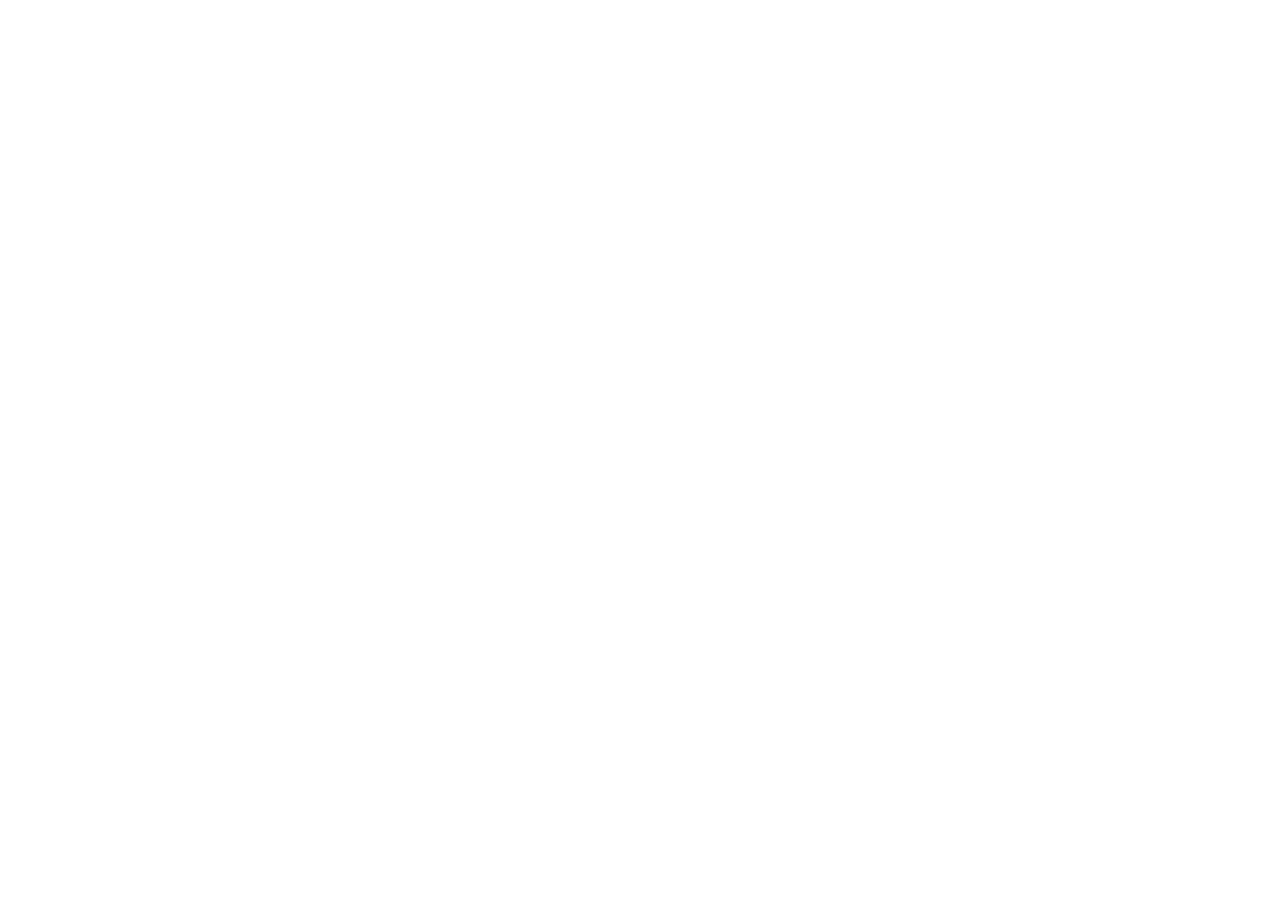
==== Online_Shopping_Application_Frontend/HTML_FILES/index.html @ 01567838 "frontend folder ready" ====
<!DOCTYPE html>
<html lang="en">
<head>
    <meta charset="UTF-8">
    <meta name="viewport" content="width=device-width, initial-scale=1.0">
    <title>Document</title>
</head>
<body>
    
</body>
</html>
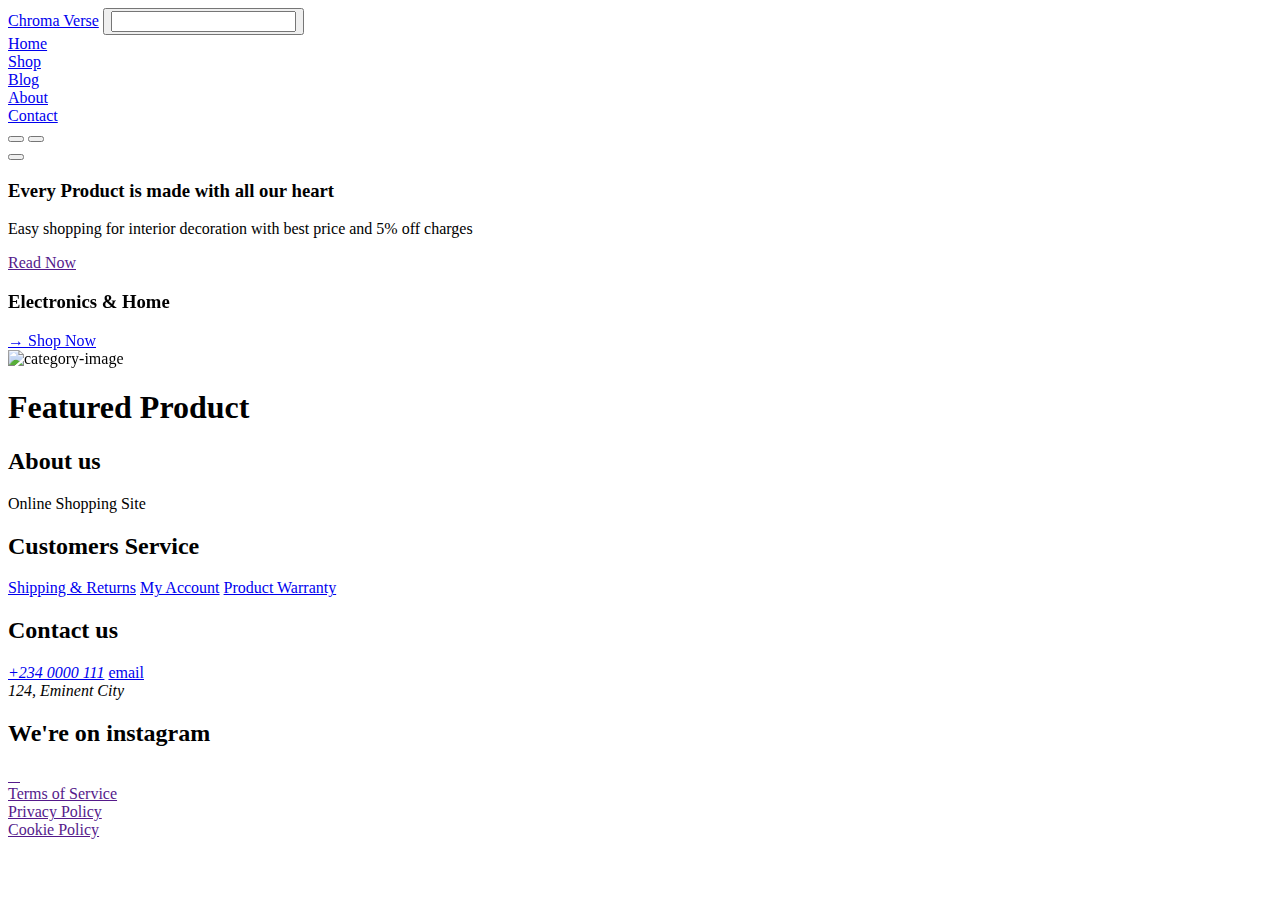
==== commit 243aa0a3: "Merge pull request #38 from Rohit-Ramawat/fw25_259_day-4" ====
--- a/Online_Shopping_Application_Frontend/HTML_FILES/index.html
+++ b/Online_Shopping_Application_Frontend/HTML_FILES/index.html
@@ -1,11 +1,172 @@
 <!DOCTYPE html>
 <html lang="en">
+
 <head>
     <meta charset="UTF-8">
+    <meta http-equiv="X-UA-Compatible" content="IE=edge">
     <meta name="viewport" content="width=device-width, initial-scale=1.0">
-    <title>Document</title>
+    <title>Home</title>
+    <link rel="stylesheet" href="/CSS_FILES/index.css">
+    <link rel="stylesheet" href="https://cdnjs.cloudflare.com/ajax/libs/font-awesome/6.1.1/css/all.min.css"
+        integrity="sha512-KfkfwYDsLkIlwQp6LFnl8zNdLGxu9YAA1QvwINks4PhcElQSvqcyVLLD9aMhXd13uQjoXtEKNosOWaZqXgel0g=="
+        crossorigin="anonymous" referrerpolicy="no-referrer" />
+
+    <link rel="stylesheet" href="https://cdn.jsdelivr.net/npm/swiper/swiper-bundle.min.css" />
 </head>
+
 <body>
-    
+    <header>
+        <a href="/index.html" class="logo">Chroma Verse</a>
+        <button><i class="fa-solid fa-magnifying-glass"></i> <input type="text"></button>
+
+        <nav class="navigations">
+            <li><a href="/">Home</a></li>
+            <li><a href="/">Shop</a></li>
+            <li><a href="/">Blog</a></li>
+            <li><a href="/">About</a></li>
+            <li><a href="/">Contact</a></li>
+        </nav>
+
+        <div class="nav-actions">
+            <button><i class="fa-solid fa-cart-shopping"></i></button>
+            <button><i class="fa-solid fa-user"></i></button>
+        </div>
+
+        <button class="menu-btn">
+            <div></div>
+            <div></div>
+        </button>
+    </header>
+
+    <main>
+        <section class="carousel">
+            <h3>Every Product is made with all our heart</h3>
+            <p>Easy shopping for interior decoration with best price and 5% off charges </p>
+            <a href="" class="read-now-btn">Read Now</a>
+        </section>
+        <div class="swiper product-display-box mySwiper">
+            <div class="swiper-wrapper">
+                <div class="swiper-slide display-card">
+                    <div class="display-card-actions">
+                        <h3 class="product-category">Electronics & Home</h3>
+                        <a class="product-category-link" href="/">&RightArrow; Shop Now</a>
+                    </div>
+                    <img src="https://media-ik.croma.com/prod/https://media.croma.com/image/upload/v1689876681/Croma%20Assets/CMS/LP%20Page%20Banners/2023/HP%20Top%20Rotating%20Deals/21st%20July/HP_WKS_18July2023_pjqffs.jpg?tr=w-2048" class="category-image"
+                        alt="category-image">
+                </div>
+                <div class="swiper-slide display-card">
+                    <div class="display-card-actions">
+                        <h3 class="product-category">Lamp Collections</h3>
+                        <a class="product-category-link" href="/">&RightArrow; Shop Now</a>
+                    </div>
+                    <img src="./images/interior-design-living-area-reception-with-armchair.jpg" class="category-image"
+                        alt="category-image">
+                </div>
+                <div class="swiper-slide display-card">
+                    <div class="display-card-actions">
+                        <h3 class="product-category">Home decoration</h3>
+                        <a class="product-category-link" href="/">&RightArrow; Shop Now</a>
+                    </div>
+                    <img src="./images/mock-up-living-room-interior-with-armchair.jpg" class="category-image"
+                        alt="category-image">
+                </div>
+            </div>
+            <div class="swiper-pagination"></div>
+        </div>
+
+
+        <section class="products">
+            <h1 class="products-head-label">Featured Product</h1>
+            <div class="products-container">
+                <!-- Items Added Using Js -->
+            </div>
+        </section>
+
+        <!-- <section class="services">
+            <div class="service-list">
+                <img src="./icons/customer-support.png" class="service-icon" alt="">
+                <h3>24/7 support</h3>
+                <p>Available customer service 24/7</p>
+            </div>
+            <div class="service-list">
+                <img src="./icons/membership.png" class="service-icon" alt="">
+                <h3>Membership offers</h3>
+                <p>Great offers/discount for memebers</p>
+            </div>
+            <div class="service-list">
+                <img src="./icons/free-shipping.png" class="service-icon" alt="">
+                <h3>Free shipping</h3>
+                <p>Shipping with no cost within USA</p>
+            </div>
+            <div class="service-list">
+                <img src="./icons/money-back.png" class="service-icon" alt="">
+                <h3>Moneyback guarantee</h3>
+                <p>Refund if product doesn't meet expectation.</p>
+            </div>
+        </section> -->
+
+    </main>
+
+    <footer>
+        <div class="footer-sections-wrapper">
+            <div>
+                <h2 class="footer-section-label">About us</h2>
+                <p>Online Shopping Site</p>
+                <div class="social-actions">
+                    <a href="/facebook" class="social-link"><i class="fa-brands fa-facebook-f"></i></a>
+                    <a href="/instagram" class="social-link"><i class="fa-brands fa-instagram"></i></a>
+                    <a href="/twitter" class="social-link"><i class="fa-brands fa-twitter"></i></a>
+                    <a href="/youtube" class="social-link"><i class="fa-brands fa-youtube"></i></a>
+                    <a href="/googleplus" class="social-link"><i class="fa-brands fa-google-plus-g"></i></a>
+                </div>
+            </div>
+            <div>
+                <h2 class="footer-section-label">Customers Service</h2>
+                <div class="customers-service-list">
+                    <a href="/">Shipping & Returns</a>
+                    <a href="/">My Account</a>
+                    <a href="/">Product Warranty</a>
+                </div>
+            </div>
+            <div>
+                <h2 class="footer-section-label">Contact us</h2>
+                <div class="contact-actions">
+                    <a href="tel:+"><i class="fa-solid fa-phone"> <span>+234 0000 111</span></i></a>
+                    <a href="mailto:"><i class="fa-solid fa-paper-plane"></i><span>email</span></a>
+                    <address><i class="fa-solid fa-location-pin"></i><span>124, Eminent City </span></address>
+                </div>
+            </div>
+            <div>
+                <h2 class="footer-section-label">We're on instagram</h2>
+                <div class="instgram-reels">
+                    <a href="">
+                        <img src="./images/vertical-shot-chair-with-net.jpg" alt="" class="instagram-reels-post">
+                    </a>
+                    <a href="">
+                        <img src="./images/nightstand.jpg" alt="" class="instagram-reels-post">
+                    </a>
+                    <a href="">
+                        <img src="./images/wooden-chair-with-black-leather-seat.jpg" alt=""
+                            class="instagram-reels-post">
+                    </a>
+                    <a href="">
+                        <img src="./images/clothing-stand.jpg" alt="" class="instagram-reels-post">
+                    </a>
+                </div>
+            </div>
+        </div>
+
+        <div class="footer-subfoot">
+            <nav class="subfoot-actions">
+                <li><a href="">Terms of Service</a></li>
+                <li><a href="">Privacy Policy</a></li>
+                <li><a href="">Cookie Policy</a></li>
+            </nav>
+        </div>
+    </footer>
+
+    <script src="/JAVASCRIPT_FILES/index.js"></script>
+
 </body>
+
 </html>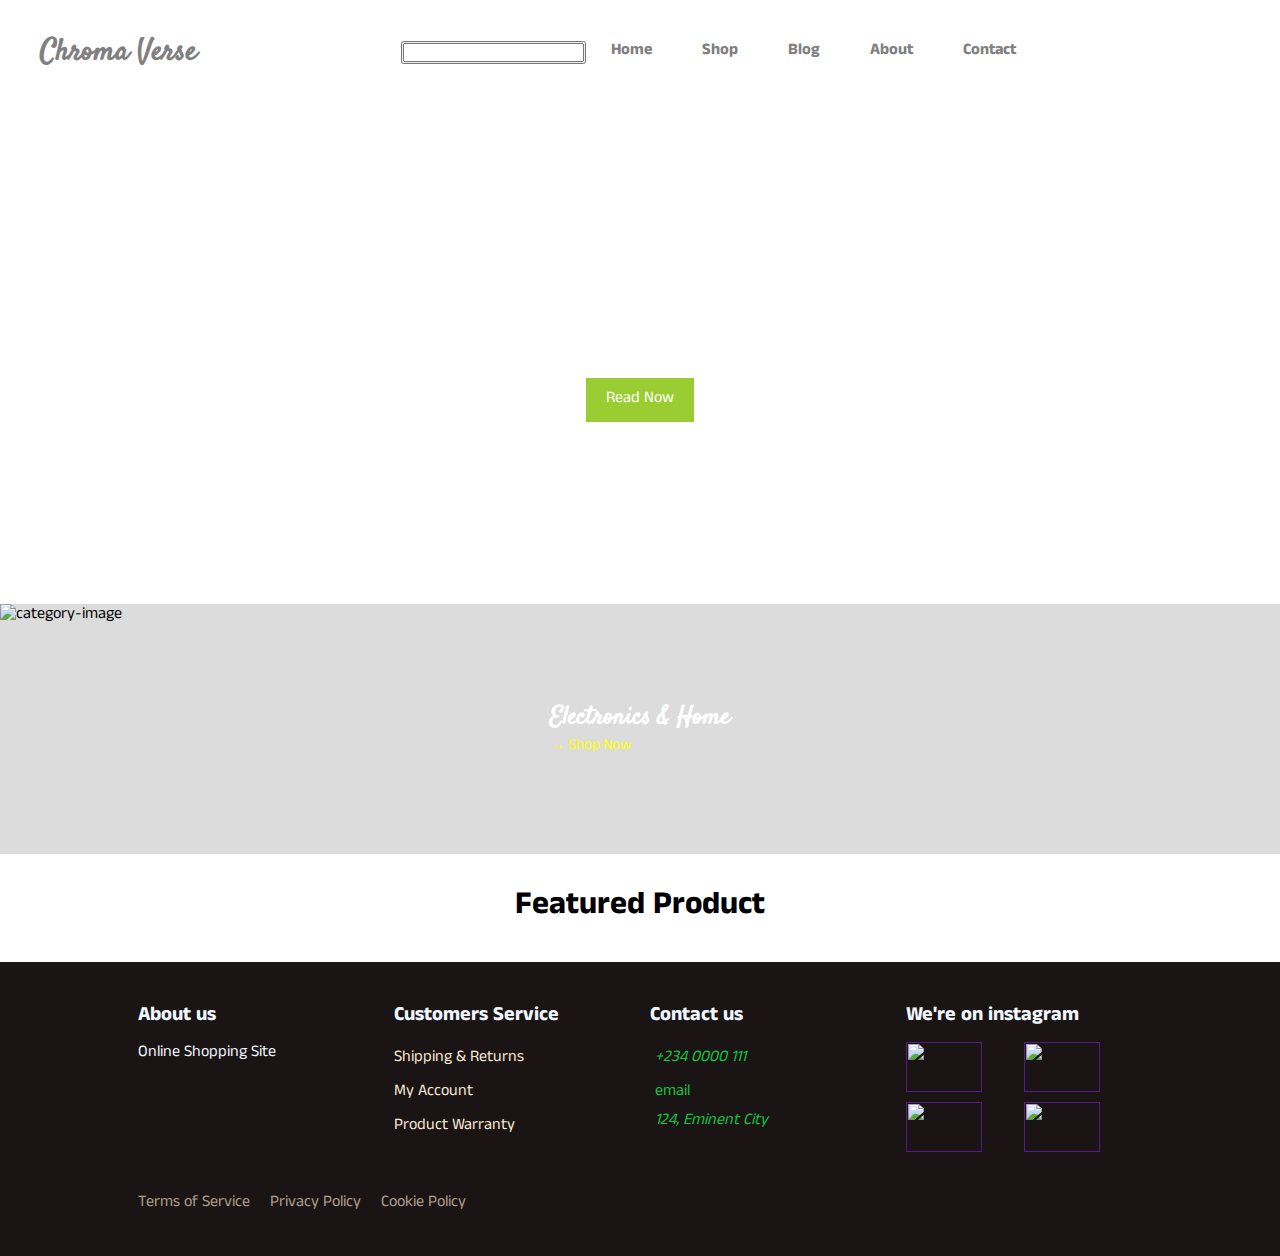
==== commit 380b1618: "Merge pull request #49 from Rohit-Ramawat/fw23_0427-ravi" ====
--- a/Online_Shopping_Application_Frontend/HTML_FILES/index.html
+++ b/Online_Shopping_Application_Frontend/HTML_FILES/index.html
@@ -6,7 +6,7 @@
     <meta http-equiv="X-UA-Compatible" content="IE=edge">
     <meta name="viewport" content="width=device-width, initial-scale=1.0">
     <title>Home</title>
-    <link rel="stylesheet" href="/CSS_FILES/index.css">
+    <link rel="stylesheet" href="/Online_Shopping_Application_Frontend/CSS_FILES/index.css">
     <link rel="stylesheet" href="https://cdnjs.cloudflare.com/ajax/libs/font-awesome/6.1.1/css/all.min.css"
         integrity="sha512-KfkfwYDsLkIlwQp6LFnl8zNdLGxu9YAA1QvwINks4PhcElQSvqcyVLLD9aMhXd13uQjoXtEKNosOWaZqXgel0g=="
         crossorigin="anonymous" referrerpolicy="no-referrer" />
@@ -21,15 +21,15 @@
 
         <nav class="navigations">
             <li><a href="/">Home</a></li>
-            <li><a href="/">Shop</a></li>
+            <li><a href="/HTML_FILES/Product_Page.html">Shop</a></li>
             <li><a href="/">Blog</a></li>
             <li><a href="/">About</a></li>
             <li><a href="/">Contact</a></li>
         </nav>
 
         <div class="nav-actions">
-            <button><i class="fa-solid fa-cart-shopping"></i></button>
-            <button><i class="fa-solid fa-user"></i></button>
+           <a href="/HTML_FILES/cart.html"><button><i class="fa-solid fa-cart-shopping"></i></button></a>
+           <a href="/HTML_FILES/login_signup.html"><button><i class="fa-solid fa-user"></i></button></a>
         </div>
 
         <button class="menu-btn">
--- a/Online_Shopping_Application_Frontend/CSS_FILES/index.css
+++ b/Online_Shopping_Application_Frontend/CSS_FILES/index.css
@@ -0,0 +1,427 @@
+@import url('https://fonts.googleapis.com/css2?family=Satisfy&display=swap');
+@import url('https://fonts.googleapis.com/css2?family=Anek+Telugu:wght@100;200&display=swap');
+
+* {
+    padding: 0;
+    margin: 0;
+    box-sizing: border-box;
+}
+
+:root {
+    --primary-color: gray;
+    --secondary-color: white;
+}
+
+a {
+    text-decoration: none;
+}
+
+body {
+    overflow-x: hidden;
+    font-family: 'Anek Telugu', sans-serif;
+}
+
+header {
+    display: flex;
+    align-items: center;
+    justify-content: space-between;
+    padding: 20px;
+    position: relative;
+}
+
+.logo {
+    font-weight: 700;
+    font-size: 30px;
+    color: var(--primary-color);
+    font-family: 'Satisfy', cursive;
+    flex: 1;
+
+}
+
+.navigations {
+    position: absolute;
+    display: none;
+    left: 0;
+    list-style: none;
+    width: 0;
+    transition: all .5s;
+}
+
+.navigations.active {
+    top: 83px;
+    display: inline;
+    transform: translateX(0);
+    background-color: rgba(0, 0, 0, .5);
+    width: 100vw;
+    height: 300px;
+    padding: 0;
+}
+
+.navigations li {
+    padding: 20px 0;
+    cursor: pointer;
+}
+
+.navigations li:hover {
+    background: rgba(43, 243, 126, 0.5)
+}
+
+.navigations li a {
+    color: var(--secondary-color);
+    padding: 10px;
+}
+
+.navigations a {
+    color: var(--primary-color);
+}
+
+.nav-actions {
+    margin-right: 30px;
+}
+
+.nav-actions button {
+    background: transparent !important;
+    border: none;
+    outline: none;
+    margin-right: 10px;
+}
+
+
+
+.menu-btn {
+    background: transparent !important;
+    border: none;
+    outline: none;
+    cursor: pointer;
+}
+
+.menu-btn div {
+    height: 4px;
+    width: 30px;
+    background: #000;
+    margin: 3px 0;
+    transition: all 1s;
+}
+
+.menu-btn div:nth-child(2) {
+    width: 20px;
+}
+
+
+
+.menu-btn div:nth-child(1).active {
+    transform: rotateZ(-130deg) translate(-5px, -7px)
+}
+
+/* transform="translate(0 15.321) rotate(-50)" */
+.menu-btn div:nth-child(2).active {
+    width: 30px;
+    transform: rotateZ(130deg)
+}
+
+
+
+
+.carousel {
+    min-height: 500px;
+    display: flex;
+    justify-content: center;
+    align-items: center;
+    flex-direction: column;
+    text-align: center;
+    background-image: url("/img/Shopping.jpg");
+    background-size: cover;
+    color: var(--secondary-color);
+}
+
+
+.carousel p {
+    margin: 20px 0;
+}
+
+.read-now-btn {
+    margin: 10px 0;
+    background-color: yellowgreen;
+    padding: 10px 20px;
+    color: var(--secondary-color);
+}
+
+.product-display-box {
+    display: grid;
+    grid-template-columns: repeat(3, 1fr);
+    height: 250px;
+    width: 100vw;
+    overflow-x: scroll;
+}
+
+.display-card {
+    position: relative;
+    background: gainsboro;
+    height: 100%;
+    width: inherit;
+}
+
+.display-card-actions {
+    position: absolute;
+    left: 50%;
+    top: 50%;
+    transform: translate(-50%, -50%);
+}
+
+.product-category {
+    font-family: 'Satisfy', cursive;
+    font-size: 25px;
+    color: var(--secondary-color)
+}
+
+.product-category-link {
+    color: yellow;
+    font-size: 15px;
+}
+
+.swiper {
+    height: 250px;
+    width: 100vw;
+}
+
+.swiper-slide img {
+    display: block;
+    width: 100%;
+    height: 100%;
+    object-fit: cover;
+}
+
+.products {
+    padding: 20px 0;
+}
+
+.products-head-label {
+    text-align: center;
+    padding: 10px 0;
+}
+
+.products-container {
+    display: grid;
+    grid-template-columns: repeat(2, 50%);
+    gap: 2%;
+    width: 90%;
+    margin: 30px auto;
+}
+
+.product-item {
+    height: 310px;
+    overflow: hidden;
+    display: grid;
+    grid-template-rows: 75% 25%;
+}
+
+.product-details {
+    display: flex;
+    flex-direction: column;
+    justify-content: center;
+}
+
+.product-img {
+    height: 100%;
+    width: 100%;
+    object-fit: fill;
+}
+
+.services {
+    display: grid;
+    margin: 30px 20px;
+    gap: 10px;
+}
+
+.service-list {
+    height: 250px;
+    display: flex;
+    justify-content: center;
+    align-items: center;
+    flex-direction: column;
+    text-align: center;
+}
+
+.service-icon {
+    width: 70px;
+    height: 70px;
+}
+
+.service-list:nth-child(odd) {
+    background-color: rgb(206, 189, 223);
+}
+
+.service-list:nth-child(even) {
+    background-color: rgb(204, 167, 65);
+}
+
+footer {
+    background: rgb(27, 20, 20);
+    color: aliceblue;
+    width: 100vw;
+    padding: 40px 0 10px 0;
+}
+
+
+.footer-sections-wrapper {
+    display: grid;
+    grid-template-columns: repeat(2, 1fr);
+    gap: 20px;
+    padding: 0 10px;
+}
+
+.footer-section-label {
+    font-size: 20px;
+    margin-bottom: 10px;
+}
+
+.customers-service-list,
+.contact-actions {
+    display: grid;
+}
+
+.customers-service-list a,
+.contact-actions a {
+    margin: 5px 0;
+}
+
+.customers-service-list a {
+    color: antiquewhite;
+}
+
+.contact-actions :where(a, address) {
+    color: rgb(22, 194, 65);
+}
+
+.contact-actions span {
+    margin-left: 5px;
+}
+
+.instgram-reels {
+    display: grid;
+    grid-template-columns: repeat(2, 1fr);
+}
+
+.instagram-reels-post {
+    width: 80%;
+    height: 50px;
+    object-fit: fill;
+}
+
+.footer-subfoot {
+    display: flex;
+    flex-direction: column;
+    align-items: center;
+    margin: 20px 0 10px 0;
+    border-top: 1px solid rgb(206, 189, 223);
+}
+
+.social-actions {
+    margin: 10px 0;
+}
+
+.fa-brands {
+    color: white;
+    margin: 0 10px 0 0;
+}
+
+.subfoot-actions {
+    display: flex;
+    list-style: none;
+    margin: 10px 0;
+}
+
+.subfoot-actions li {
+    margin: 0 10px;
+}
+
+.subfoot-actions li a {
+    color: rgb(175, 160, 141);
+}
+
+.copyright {
+    font-size: 12px;
+}
+
+@media screen and (min-width:768px) {
+    header {
+        padding: 20px 40px;
+        justify-content: space-between;
+    }
+
+    .menu-btn {
+        display: none;
+    }
+
+    .navigations {
+        position: initial;
+        display: flex;
+        flex-basis: 50%;
+        background: none;
+    }
+
+    .navigations li {
+        margin: 0 15px;
+    }
+
+    .navigations li a {
+        color: var(--primary-color);
+        font-weight: 700;
+    }
+
+
+    .product-display-box {
+        width: initial;
+    }
+
+    .display-card:nth-child(even) {
+        background-color: bisque;
+    }
+
+    .products-container {
+        grid-template-columns: repeat(4, 1fr);
+        width: 80%;
+        margin: 0 auto;
+    }
+
+    .product-item {
+        height: 350px;
+    }
+
+    .product-img {
+        height: 100%;
+        width: 100%;
+        object-fit: fill;
+    }
+
+    .services {
+        grid-template-columns: repeat(4, 1fr);
+        gap: 0;
+        margin: 40px 0;
+    }
+
+    .footer-sections-wrapper {
+        display: grid;
+        grid-template-columns: repeat(4, 1fr);
+        width: 80%;
+        margin: auto;
+        gap: 20px;
+    }
+
+    .footer-sections-wrapper>div {
+        width: 100%;
+    }
+
+    .footer-subfoot {
+        all: unset;
+        display: flex;
+        justify-content: space-between;
+        align-items: center;
+        width: 80%;
+        margin: 20px auto;
+
+    }
+
+
+
+}